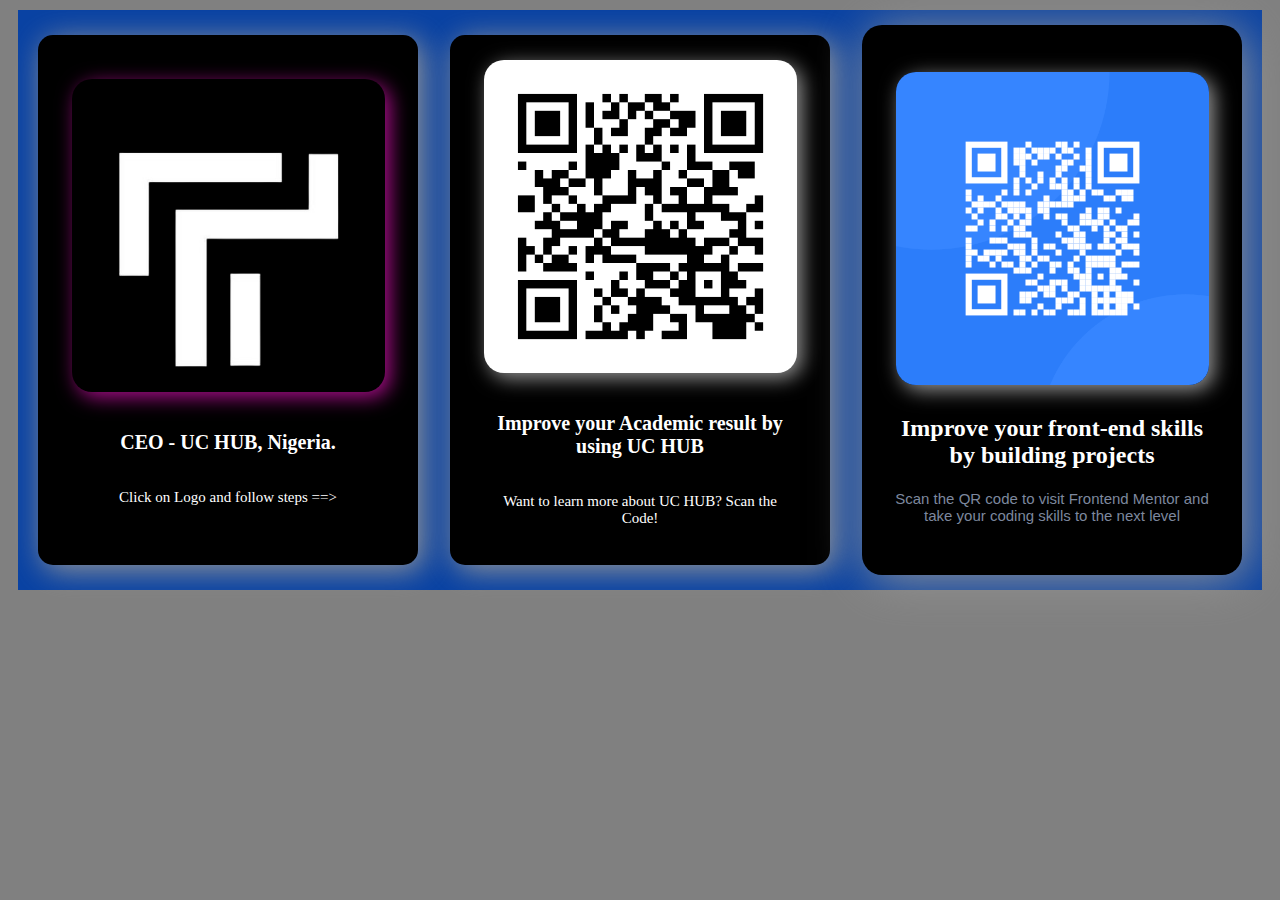
==== index.html @ 0724b2ca "Added the starter file to creating veiws of same sizes but different colors" ====
<!DOCTYPE html>
<html lang="en">
<head>
  <meta charset="UTF-8">
  <meta name="viewport" content="width=device-width, initial-scale=1.0"> <!-- displays site properly based on user's device -->
  <link rel="stylesheet" href="styles.css">
  <link rel="icon" type="image/png" sizes="32x32" href="background-removebg-preview.png">
  
  <title>TECH WITH KEN</title>
</head>
<body>
    <div id="no_box">
        <div id="rectangular_box">
            <a href="index2.html"><img src="background-removebg-preview.png" alt="Tech With Ken logo"></a>
            <h2>
                CEO - UC HUB, Nigeria.
            </h2>
            <p>
                Click on Logo and follow steps ==>
            </p>
        </div>
        <div id="circular_box">
            <img src="uchub.png" alt="Tech With Ken logo">
            <h2>
                Improve your Academic result by using UC HUB
            </h2>
            <p>
                Want to learn more about UC HUB? Scan the Code!
            </p>
        </div>
        <div id="head">
            <img src="image-qr-code.png" alt="QR CODE image">
        
            <h2>
              Improve your front-end skills by building projects
            </h2>
            <p>Scan the QR code to visit Frontend Mentor and take your coding skills to the next level</p>
          </div>
    </div>
</body>
---- styles.css ----
body{
    background-color: grey;
}
body h1{
    text-align: center;
    font-family: Tahoma;
    font-weight: 500, 500;
}
#no_box{
    display: flex;
    flex-wrap: wrap;
    justify-content: space-around;
    padding: 5px;
    align-items: center;
    background-color: #0942a3;
    gap: 2px;
    margin: 10px;
}
#no_box #head{
    width: 350px;
    height: 520px;
    background-color: black;
    box-shadow: 5px 5px 50px #979797;
    align-content: center;
    margin: 10px;
    border-radius: 20px;
    text-align: center;
    padding: 15px;
}
#no_box #head  img{
    width: 313px;
    height: 313px;
    border-radius: 20px;
    text-align: center;
    box-shadow: 5px 5px 20px #979797;
    margin: 10px;
}
#no_box #head h2{
    font-family: "century gothic";
    font-size: "18px";
    font-weight: 400, 700;
    color: white;
    text-align: center;
    margin: 15px;
    padding: 1px;
}
#no_box #head p{
    color: #7D889E;
    font-family: 'Segoe UI', Tahoma, Geneva, Verdana, sans-serif;
    font-size: 15px;
    margin: 10px;
    padding: 5px;
    text-align: center;
}
#no_box #rectangular_box{
    text-align: center;
    align-content: center;
    margin: 10px;
    padding: 15px;
    background-color: black;
    width: 350px;
    height: 500px;
    border-radius: 15px;
    box-shadow: 5px 5px 30px #979797;
}
#no_box #rectangular_box img{
    width: 313px;
    height: 313px; 
    border-radius: 20px;
    text-align: center;
    box-shadow: 5px 5px 20px #aa0d8b;
    margin: 10px;
    background-color: black;
}

#no_box #rectangular_box h2 {
    color: white;
    text-align: center;
    font-family: Tahoma;
    font-size: 20px;
    font-weight: 400, 700;
    margin: 15px;
    padding: 10px;
}

#no_box #rectangular_box p{
    color: white;
    text-align: center;
    font-family: 'Segoe UI';
    font-size: 15px;
    margin: 15px;
    padding: 10px;
}

#no_box #circular_box{
    text-align: center;
    align-content: center;
    margin: 10px;
    padding: 15px;
    background-color: black;
    width: 350px;
    height: 500px;
    border-radius: 15px;
    box-shadow: 5px 5px 30px #979797;
}

#no_box #circular_box img{
    width: 313px;
    height: 313px; 
    border-radius: 20px;
    text-align: center;
    box-shadow: 5px 5px 20px #979797;
    margin: 10px;
    background-color: black;
}

#no_box #circular_box h2 {
    color: white;
    text-align: center;
    font-family: Tahoma;
    font-size: 20px;
    font-weight: 400, 700;
    margin: 15px;
    padding: 10px;
}

#no_box #circular_box p{
    color: white;
    text-align: center;
    font-family: 'Segoe UI';
    font-size: 15px;
    margin: 15px;
    padding: 10px;
}
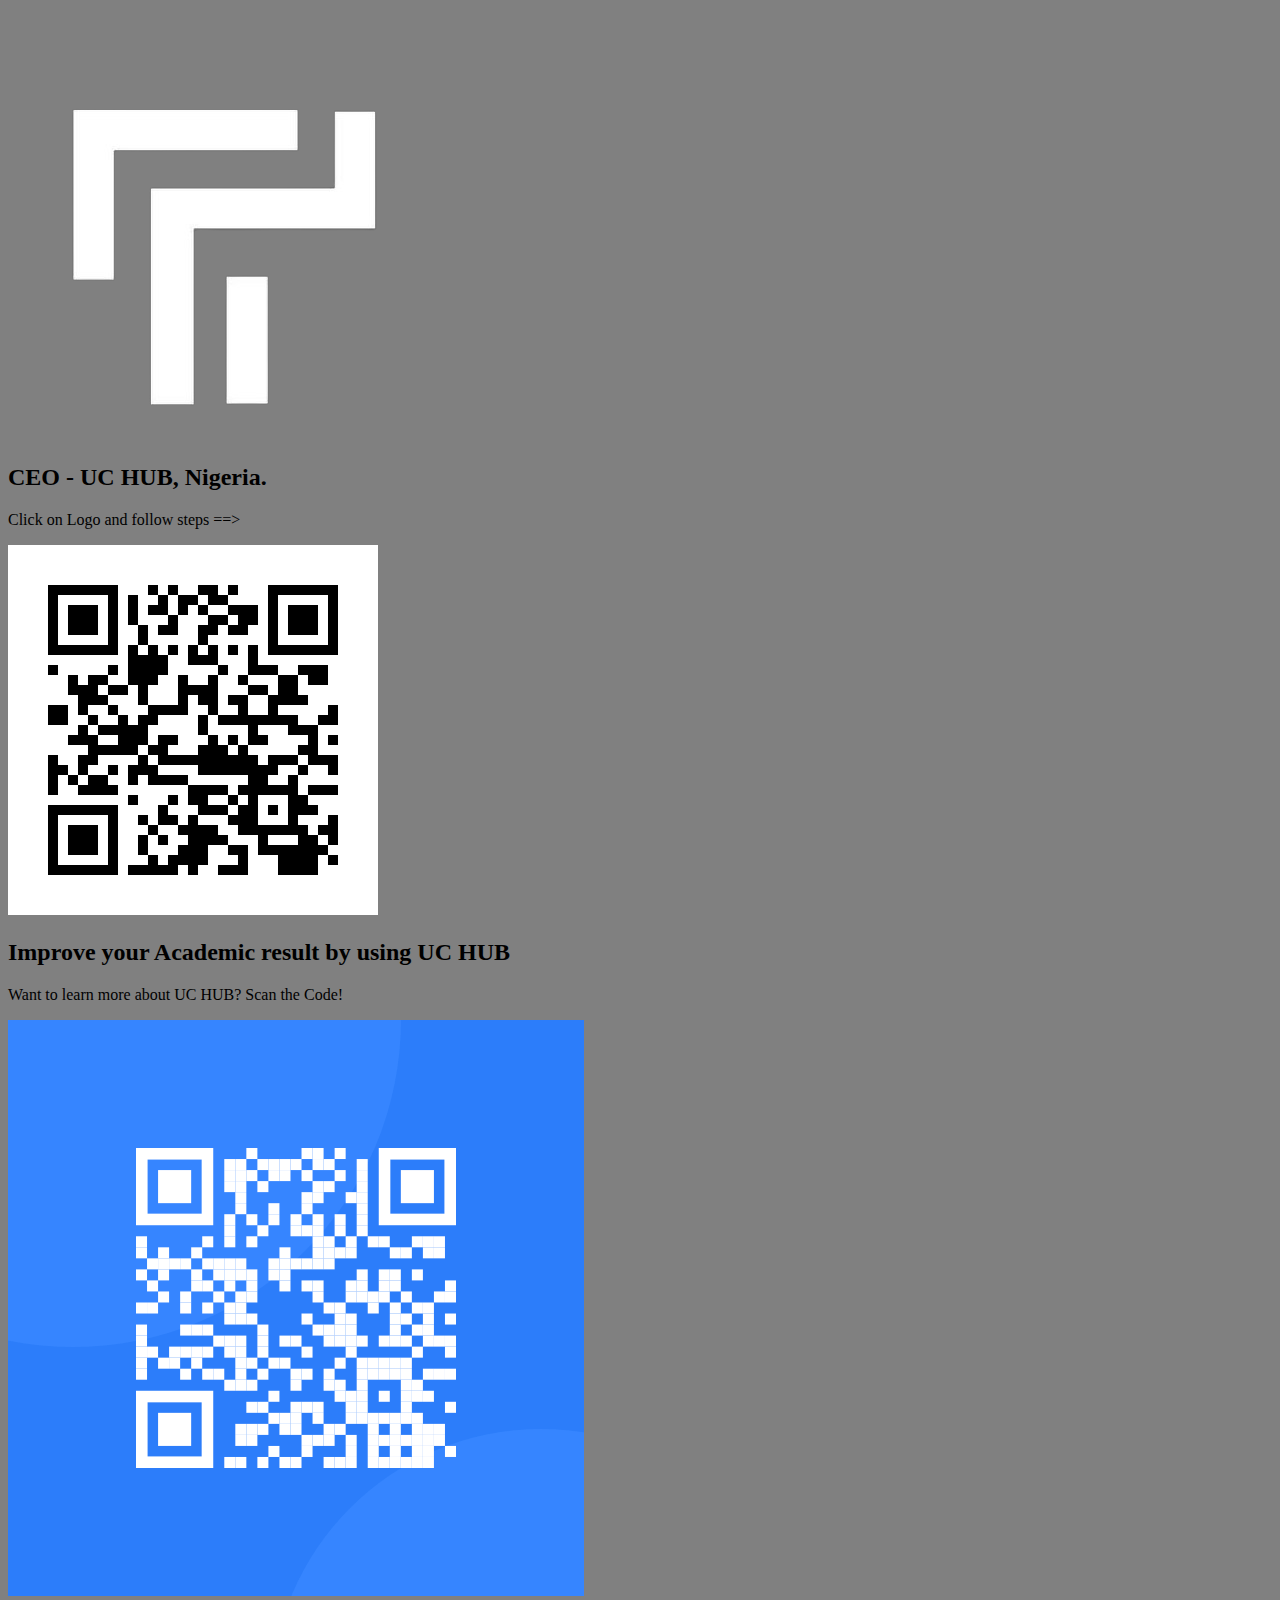
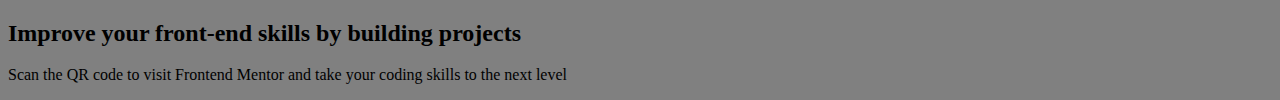
==== commit a83b469d: "Changes to make code look more readable and cleaner" ====
--- a/index.html
+++ b/index.html
@@ -9,7 +9,7 @@
   <title>TECH WITH KEN</title>
 </head>
 <body>
-    <div id="no_box">
+    <div class="frame">
         <div id="rectangular_box">
             <a href="index2.html"><img src="background-removebg-preview.png" alt="Tech With Ken logo"></a>
             <h2>
--- a/styles.css
+++ b/styles.css
@@ -16,7 +16,7 @@
     gap: 2px;
     margin: 10px;
 }
-#no_box #head{
+#no_box #head, #no_box #head img{
     width: 350px;
     height: 520px;
     background-color: black;
@@ -30,10 +30,7 @@
 #no_box #head  img{
     width: 313px;
     height: 313px;
-    border-radius: 20px;
-    text-align: center;
     box-shadow: 5px 5px 20px #979797;
-    margin: 10px;
 }
 #no_box #head h2{
     font-family: "century gothic";
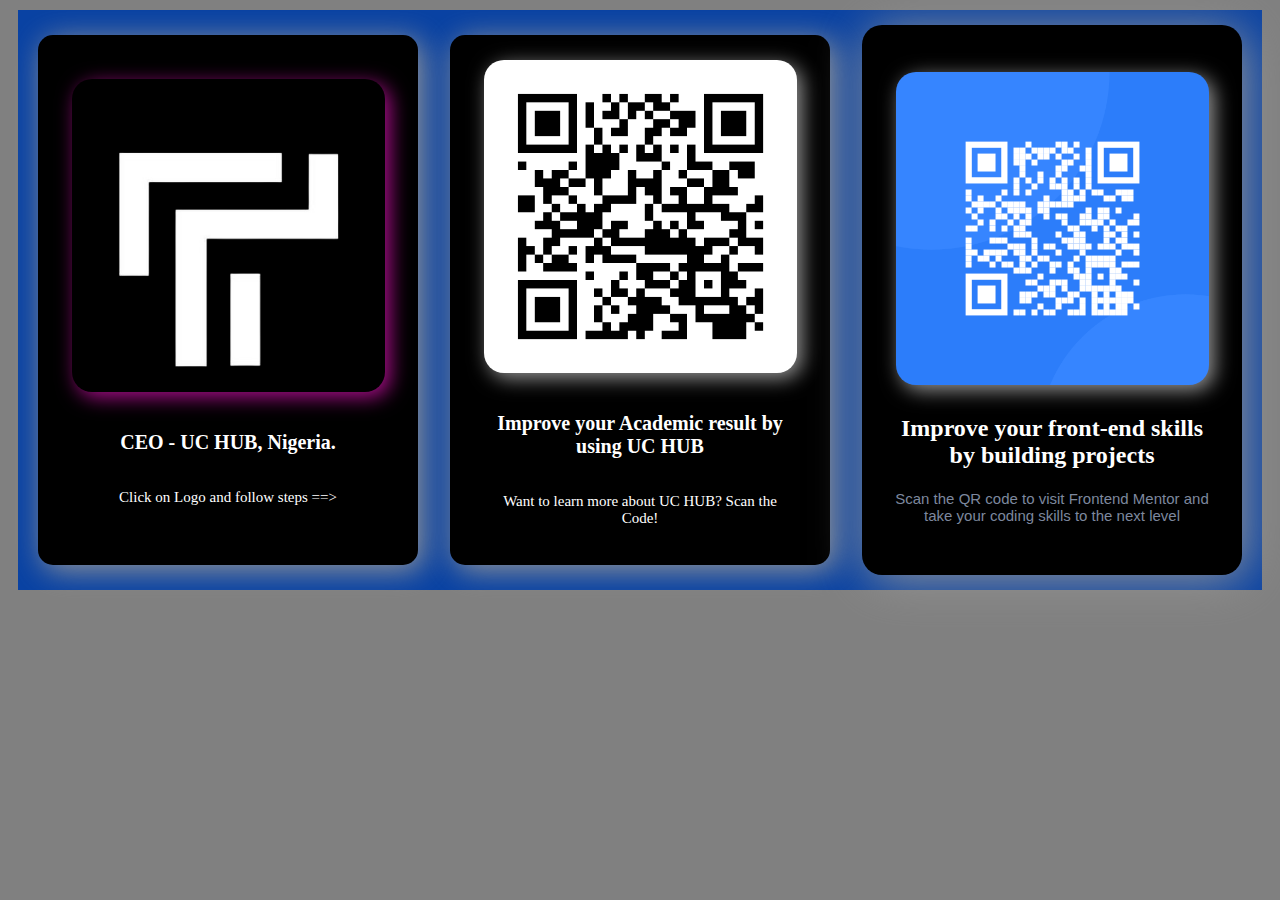
==== commit 0602c714: "More readable and clean code was achieved by restructuring html components and css attributes" ====
--- a/index.html
+++ b/index.html
@@ -10,7 +10,7 @@
 </head>
 <body>
     <div class="frame">
-        <div id="rectangular_box">
+        <div id="TechWithKen">
             <a href="index2.html"><img src="background-removebg-preview.png" alt="Tech With Ken logo"></a>
             <h2>
                 CEO - UC HUB, Nigeria.
@@ -19,8 +19,8 @@
                 Click on Logo and follow steps ==>
             </p>
         </div>
-        <div id="circular_box">
-            <img src="uchub.png" alt="Tech With Ken logo">
+        <div id="uchub">
+            <img src="uchub.png" alt="Get Started With UC Hub">
             <h2>
                 Improve your Academic result by using UC HUB
             </h2>
@@ -28,7 +28,7 @@
                 Want to learn more about UC HUB? Scan the Code!
             </p>
         </div>
-        <div id="head">
+        <div id="Frontendmentor">
             <img src="image-qr-code.png" alt="QR CODE image">
         
             <h2>
--- a/styles.css
+++ b/styles.css
@@ -6,7 +6,7 @@
     font-family: Tahoma;
     font-weight: 500, 500;
 }
-#no_box{
+.frame{
     display: flex;
     flex-wrap: wrap;
     justify-content: space-around;
@@ -16,7 +16,7 @@
     gap: 2px;
     margin: 10px;
 }
-#no_box #head, #no_box #head img{
+#Frontendmentor, #Frontendmentor img{
     width: 350px;
     height: 520px;
     background-color: black;
@@ -27,12 +27,13 @@
     text-align: center;
     padding: 15px;
 }
-#no_box #head  img{
+.frame #Frontendmentor  img{
     width: 313px;
     height: 313px;
     box-shadow: 5px 5px 20px #979797;
+    padding: 0px;
 }
-#no_box #head h2{
+#Frontendmentor h2{
     font-family: "century gothic";
     font-size: "18px";
     font-weight: 400, 700;
@@ -41,7 +42,7 @@
     margin: 15px;
     padding: 1px;
 }
-#no_box #head p{
+#Frontendmentor p{
     color: #7D889E;
     font-family: 'Segoe UI', Tahoma, Geneva, Verdana, sans-serif;
     font-size: 15px;
@@ -49,7 +50,7 @@
     padding: 5px;
     text-align: center;
 }
-#no_box #rectangular_box{
+#TechWithKen{
     text-align: center;
     align-content: center;
     margin: 10px;
@@ -60,7 +61,7 @@
     border-radius: 15px;
     box-shadow: 5px 5px 30px #979797;
 }
-#no_box #rectangular_box img{
+#TechWithKen img{
     width: 313px;
     height: 313px; 
     border-radius: 20px;
@@ -70,7 +71,7 @@
     background-color: black;
 }
 
-#no_box #rectangular_box h2 {
+#TechWithKen h2 {
     color: white;
     text-align: center;
     font-family: Tahoma;
@@ -80,7 +81,7 @@
     padding: 10px;
 }
 
-#no_box #rectangular_box p{
+#TechWithKen p{
     color: white;
     text-align: center;
     font-family: 'Segoe UI';
@@ -89,7 +90,7 @@
     padding: 10px;
 }
 
-#no_box #circular_box{
+#uchub{
     text-align: center;
     align-content: center;
     margin: 10px;
@@ -101,7 +102,7 @@
     box-shadow: 5px 5px 30px #979797;
 }
 
-#no_box #circular_box img{
+#uchub img{
     width: 313px;
     height: 313px; 
     border-radius: 20px;
@@ -111,7 +112,7 @@
     background-color: black;
 }
 
-#no_box #circular_box h2 {
+#uchub h2 {
     color: white;
     text-align: center;
     font-family: Tahoma;
@@ -121,7 +122,7 @@
     padding: 10px;
 }
 
-#no_box #circular_box p{
+#uchub p{
     color: white;
     text-align: center;
     font-family: 'Segoe UI';
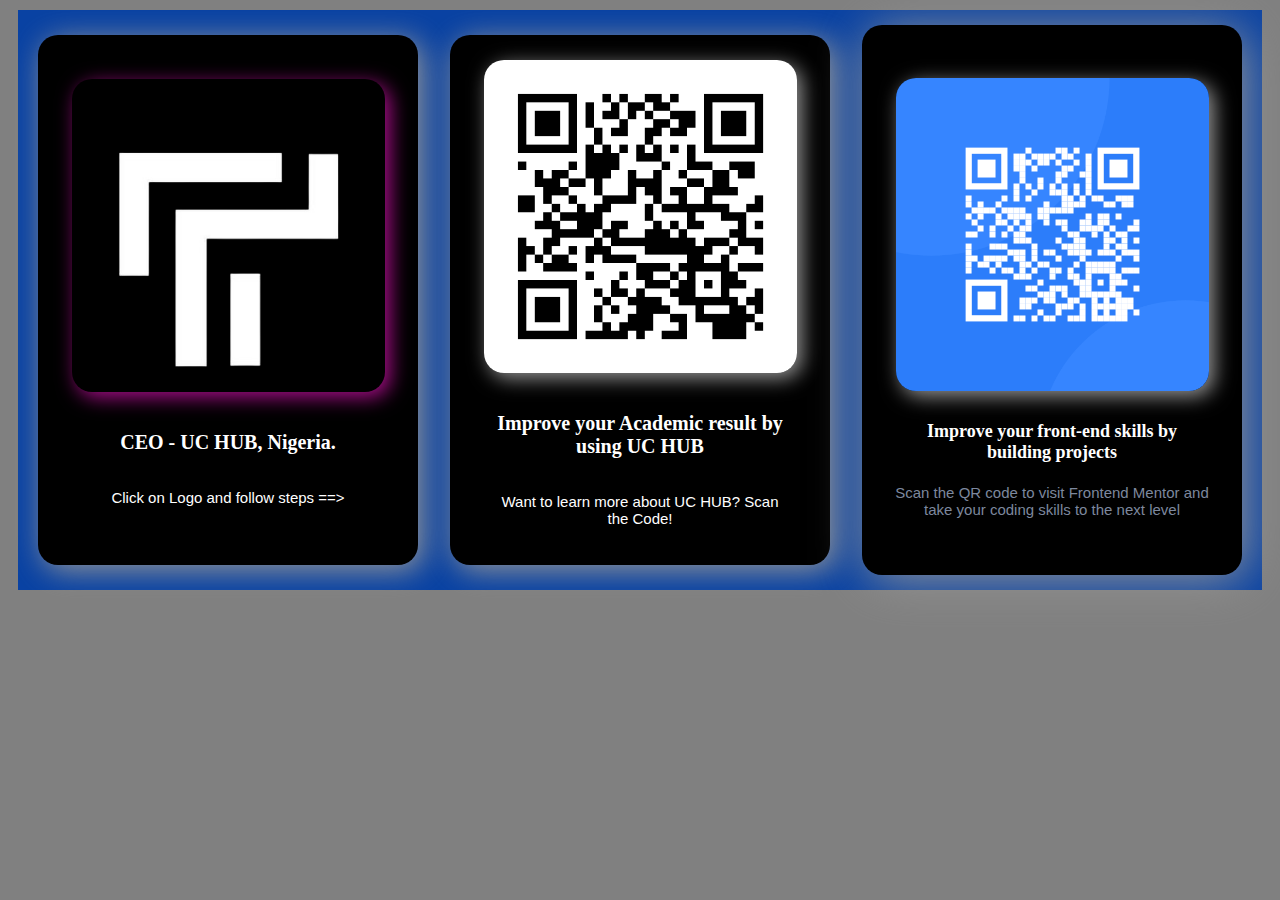
==== commit 699ce3d8: "Codebase was cleaned to perfection as blocks were reused and redundancy was removed" ====
--- a/index.html
+++ b/index.html
@@ -10,7 +10,7 @@
 </head>
 <body>
     <div class="frame">
-        <div id="TechWithKen">
+        <div id="TechWithKen" class="card">
             <a href="index2.html"><img src="background-removebg-preview.png" alt="Tech With Ken logo"></a>
             <h2>
                 CEO - UC HUB, Nigeria.
@@ -19,7 +19,7 @@
                 Click on Logo and follow steps ==>
             </p>
         </div>
-        <div id="uchub">
+        <div id="uchub" class="card">
             <img src="uchub.png" alt="Get Started With UC Hub">
             <h2>
                 Improve your Academic result by using UC HUB
@@ -28,7 +28,7 @@
                 Want to learn more about UC HUB? Scan the Code!
             </p>
         </div>
-        <div id="Frontendmentor">
+        <div id="Frontendmentor" class="card">
             <img src="image-qr-code.png" alt="QR CODE image">
         
             <h2>
--- a/styles.css
+++ b/styles.css
@@ -1,12 +1,14 @@
-body{
+body {
     background-color: grey;
 }
-body h1{
+
+body h1 {
     text-align: center;
     font-family: Tahoma;
     font-weight: 500, 500;
 }
-.frame{
+
+.frame {
     display: flex;
     flex-wrap: wrap;
     justify-content: space-around;
@@ -16,117 +18,84 @@
     gap: 2px;
     margin: 10px;
 }
-#Frontendmentor, #Frontendmentor img{
+
+/* Common styles for cards */
+.card {
     width: 350px;
-    height: 520px;
+    height: 500px;
     background-color: black;
-    box-shadow: 5px 5px 50px #979797;
+    box-shadow: 5px 5px 30px #979797;
     align-content: center;
     margin: 10px;
     border-radius: 20px;
     text-align: center;
     padding: 15px;
 }
-.frame #Frontendmentor  img{
+
+/* Common styles for images */
+.card img {
     width: 313px;
     height: 313px;
     box-shadow: 5px 5px 20px #979797;
-    padding: 0px;
+    padding: 0;
+    margin: 10px;
+    background-color: black;
+    border-radius: 20px;
 }
-#Frontendmentor h2{
-    font-family: "century gothic";
-    font-size: "18px";
+
+/* Common styles for headings in cards */
+.card h2 {
+    font-family: Tahoma;
+    font-size: 20px;
     font-weight: 400, 700;
     color: white;
+    margin: 15px;
+    padding: 10px;
     text-align: center;
+}
+
+/* Common styles for paragraphs in cards */
+.card p {
+    color: white;
+    font-family: 'Segoe UI', Tahoma, Geneva, Verdana, sans-serif;
+    font-size: 15px;
+    margin: 15px;
+    padding: 10px;
+    text-align: center;
+}
+
+/* Specific styles for Frontendmentor */
+#Frontendmentor {
+    height: 520px;
+    box-shadow: 5px 5px 50px #979797;
+}
+
+#Frontendmentor img {
+    width: 313px;
+    height: 313px;
+    box-shadow: 5px 5px 20px #979797;
+    padding: 0;
+}
+
+#Frontendmentor h2 {
+    font-family: "century gothic";
+    font-size: 18px;
     margin: 15px;
     padding: 1px;
 }
-#Frontendmentor p{
+
+#Frontendmentor p {
     color: #7D889E;
-    font-family: 'Segoe UI', Tahoma, Geneva, Verdana, sans-serif;
-    font-size: 15px;
     margin: 10px;
     padding: 5px;
-    text-align: center;
-}
-#TechWithKen{
-    text-align: center;
-    align-content: center;
-    margin: 10px;
-    padding: 15px;
-    background-color: black;
-    width: 350px;
-    height: 500px;
-    border-radius: 15px;
-    box-shadow: 5px 5px 30px #979797;
-}
-#TechWithKen img{
-    width: 313px;
-    height: 313px; 
-    border-radius: 20px;
-    text-align: center;
-    box-shadow: 5px 5px 20px #aa0d8b;
-    margin: 10px;
-    background-color: black;
 }
 
-#TechWithKen h2 {
-    color: white;
-    text-align: center;
-    font-family: Tahoma;
-    font-size: 20px;
-    font-weight: 400, 700;
-    margin: 15px;
-    padding: 10px;
+/* Specific styles for TechWithKen */
+#TechWithKen img {
+    box-shadow: 5px 5px 20px #aa0d8b;
 }
 
-#TechWithKen p{
-    color: white;
-    text-align: center;
-    font-family: 'Segoe UI';
-    font-size: 15px;
-    margin: 15px;
-    padding: 10px;
-}
-
-#uchub{
-    text-align: center;
-    align-content: center;
-    margin: 10px;
-    padding: 15px;
-    background-color: black;
-    width: 350px;
-    height: 500px;
-    border-radius: 15px;
-    box-shadow: 5px 5px 30px #979797;
-}
-
-#uchub img{
-    width: 313px;
-    height: 313px; 
-    border-radius: 20px;
-    text-align: center;
+/* Specific styles for uchub */
+#uchub img {
     box-shadow: 5px 5px 20px #979797;
-    margin: 10px;
-    background-color: black;
-}
-
-#uchub h2 {
-    color: white;
-    text-align: center;
-    font-family: Tahoma;
-    font-size: 20px;
-    font-weight: 400, 700;
-    margin: 15px;
-    padding: 10px;
-}
-
-#uchub p{
-    color: white;
-    text-align: center;
-    font-family: 'Segoe UI';
-    font-size: 15px;
-    margin: 15px;
-    padding: 10px;
 }